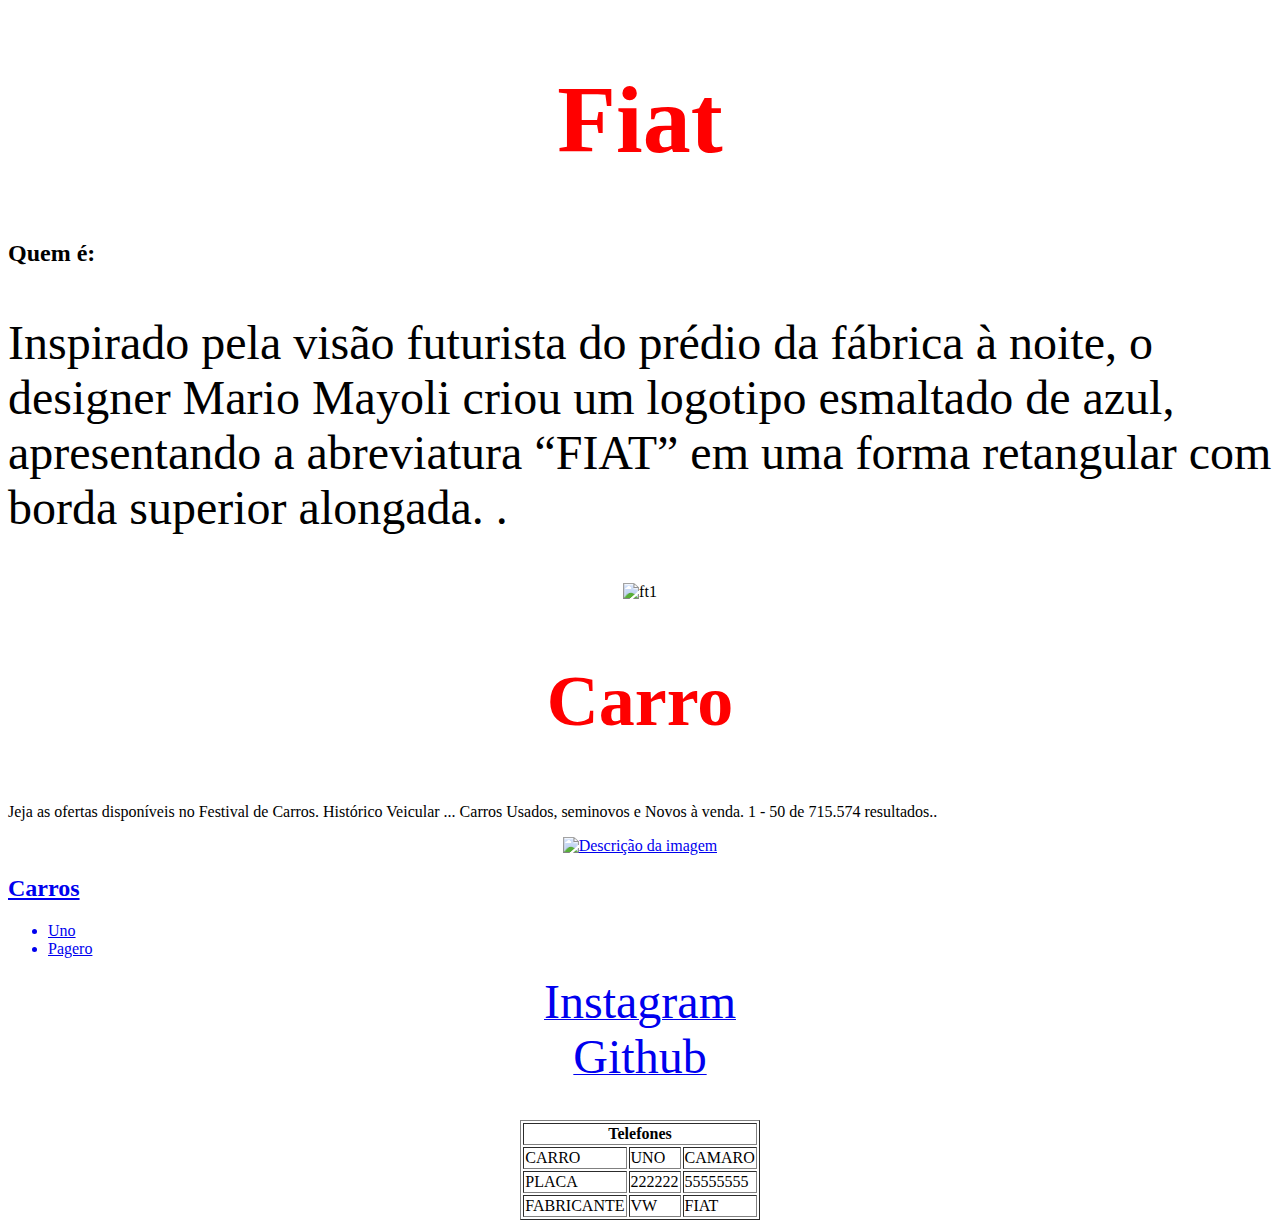
==== Aula 1/index.html @ 23897b48 "first commit" ====
﻿<!DOCTYPE html>
<html lang="pt-BR">
<head>
    <meta charset="UTF-8">
    <meta name="viewport" content="width=device-width, initial-scale=1.0">
    <title>Veiculos</title>
    <link rel="stylesheet" href="style.css">
    <link href="https://fonts.googleapis.com/css2?family=Poppins:wght@300;400;600&display=swap" rel="stylesheet">
</head>
<body>
    <header>



<font face="Algerian Regular" size="20" color="red" >  <center><h1>Fiat</h1></center></font>
    </header>

    <main>
        <section id="sobre">
            <h2>Quem é:</h2>
         <font size="8" face="Algerian Regular">   <p>Inspirado pela visão futurista do prédio da fábrica à noite, o designer Mario Mayoli criou um logotipo esmaltado de azul, apresentando a abreviatura “FIAT” em uma forma retangular com borda superior alongada​​. .</p></font>
             <center>   <img src="Fiat.jpg" alt="ft1"></center>
        </section>

        <section id="autor">
            <font face="Algerian Regular" size="20" color="red" > <center><h2>Carro</h2></center> </font>
            <p>Jeja as ofertas disponíveis no Festival de Carros. Histórico Veicular ... Carros Usados, seminovos e Novos à venda. 1 - 50 de 715.574 resultados..</p>
              <center> <a href="https://www.tiktok.com/@odeio.kwid/video/7409684759590243590"><img src="carro.jpg" alt="Descrição da imagem" class="ft2" height="500" width="1000"></center>
        </section>

        <section id="comentarios">
            <h2>Carros</h2>
            <ul id="comentarios-lista">
                <li>Uno</li>
 		<li>Pagero</li>

        
        </section>
    </main>

   
    <script src="script.js"></script>


<center><a href="https://instagram.com/rafaballerini"><font size="10">Instagram</a></font><br>
        <a href="https://github.com/guilhermeonrails"><font size="10">Github</a></font></center><BR> <BR>


<CENTER><table border="1">
    
<tr>
      
        <th colspan="3">Telefones</th>
    </tr>
    <tr>
         <td>CARRO</td>
        <td>UNO</td>
        <td>CAMARO</td>
    </tr>
    <tr>
        <td>PLACA</td>
        <td>222222</td>
        <td>55555555</td>
    </tr>
    <tr>
          <td>FABRICANTE</td>
        <td>VW</td>
        <td>FIAT</td>
    </tr>
</table> </CENTER>

</body>
</html>
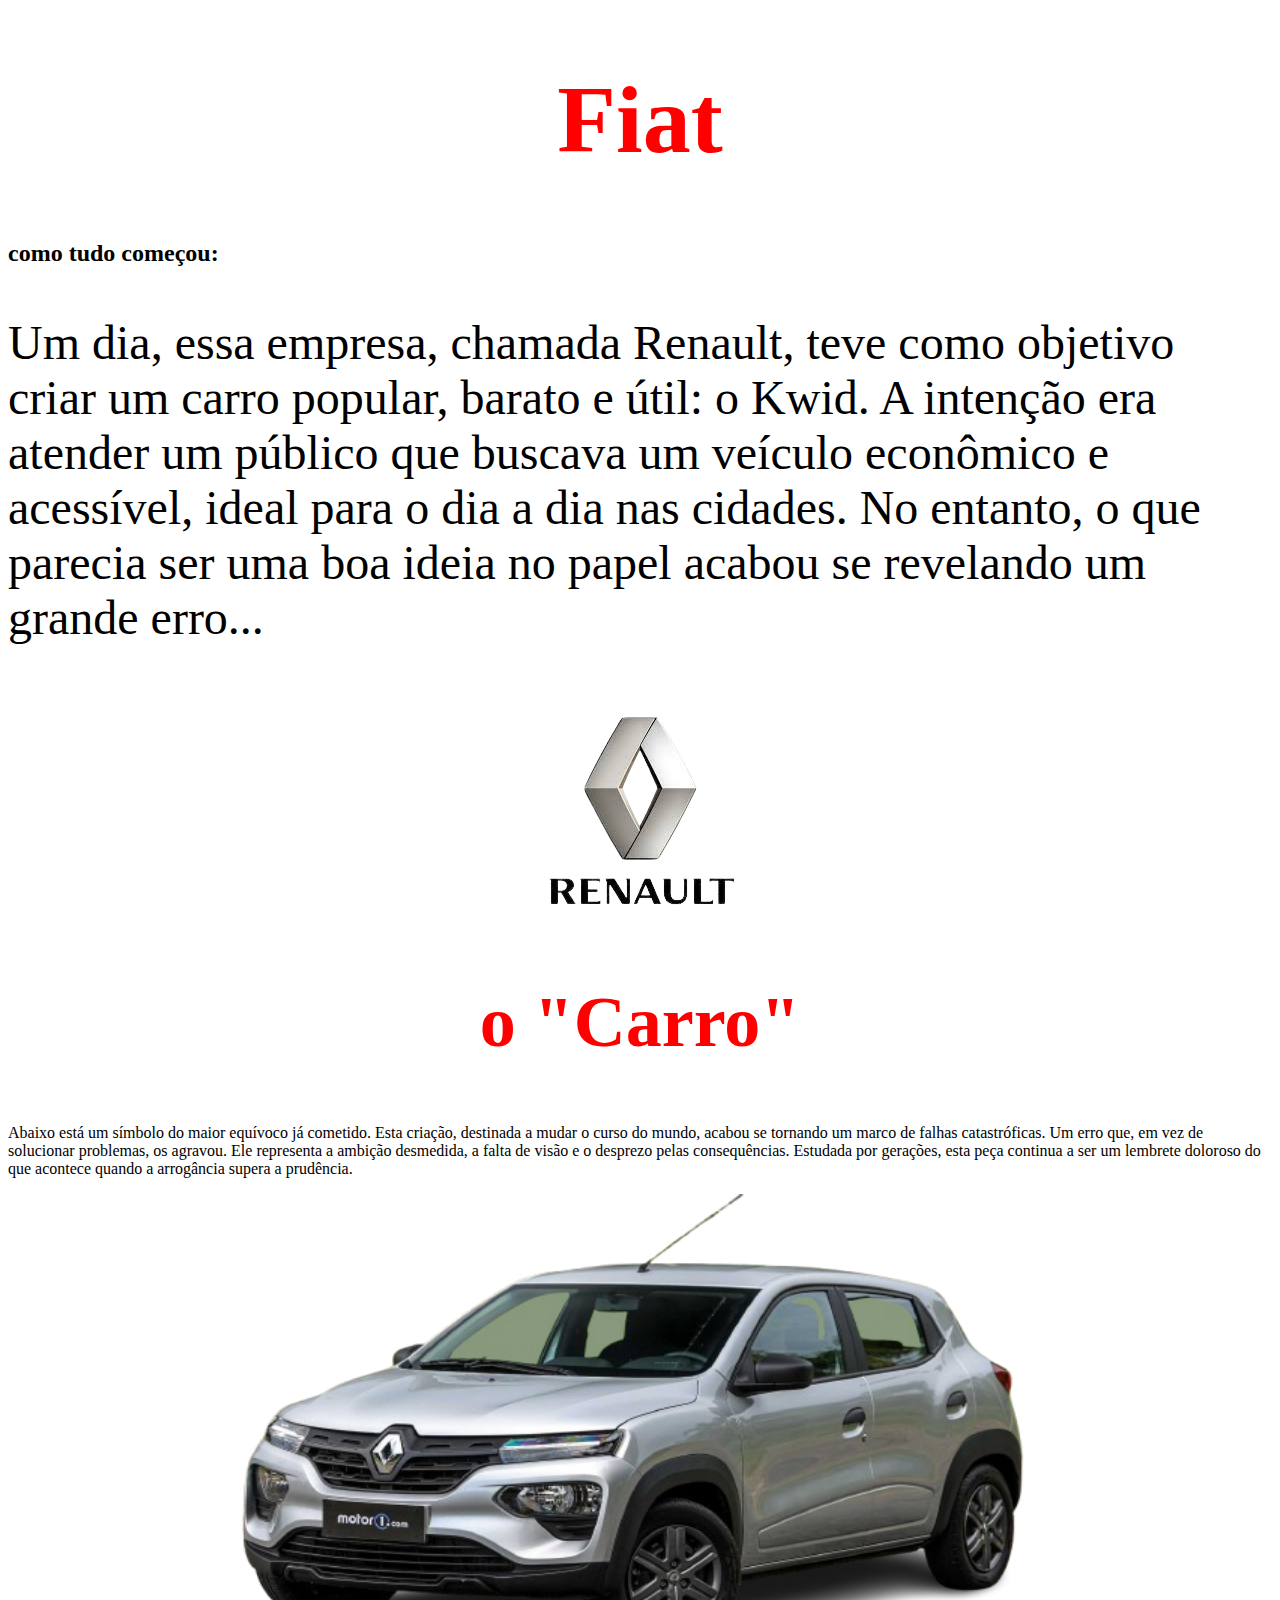
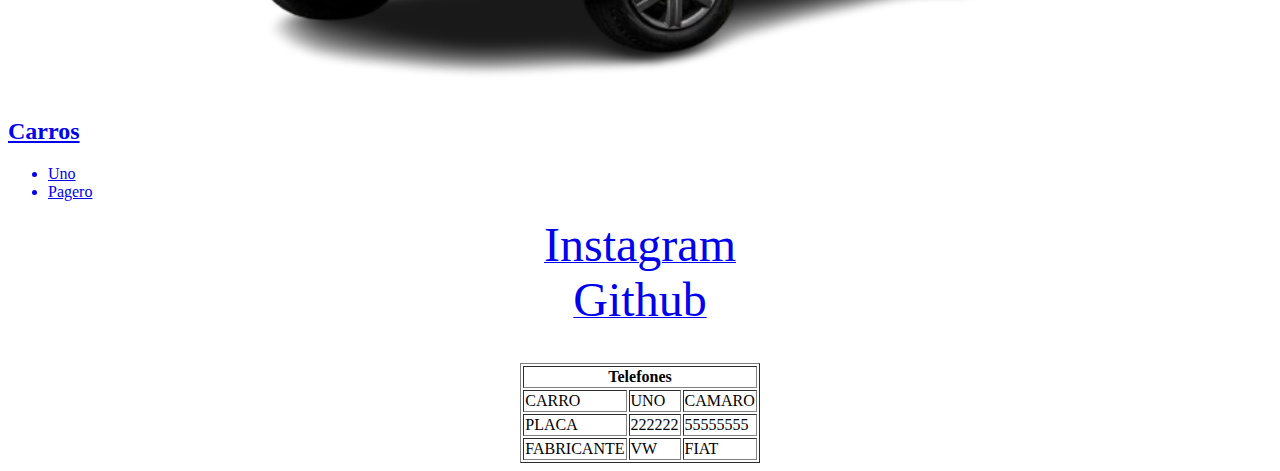
==== commit 690af441: "ok" ====
--- a/Aula 1/index.html
+++ b/Aula 1/index.html
@@ -17,16 +17,15 @@
 
     <main>
         <section id="sobre">
-            <h2>Quem é:</h2>
-         <font size="8" face="Algerian Regular">   <p>Inspirado pela visão futurista do prédio da fábrica à noite, o designer Mario Mayoli criou um logotipo esmaltado de azul, apresentando a abreviatura “FIAT” em uma forma retangular com borda superior alongada​​. -.</p></font>
-             <center>   <img src="Fiat.jpg" alt="ft1"></center>
+            <h2>como tudo começou:</h2>
+         <font size="8" face="Algerian Regular">   <p>Um dia, essa empresa, chamada Renault, teve como objetivo criar um carro popular, barato e útil: o Kwid. A intenção era atender um público que buscava um veículo econômico e acessível, ideal para o dia a dia nas cidades. No entanto, o que parecia ser uma boa ideia no papel acabou se revelando um grande erro...</p></font>
+             <center>   <img src="logo.png" alt="ft1"></center>
         </section>
 
         <section id="autor">
-            <font face="Algerian Regular" size="20" color="red" > <center><h2>Carro</h2></center> </font>
-            <p>Jeja as ofertas disponíveis no Festival de Carros. Histórico Veicular ... Carros Usados, seminovos e Novos à venda. 1 - 50 de 715.574 resultados..</p>
-              <center> <a href="https://www.tiktok.com/@odeio.kwid/video/7409684759590243590"><img src="carro.jpg" alt="Descrição da imagem" class="ft2" height="500" width="1000"></center>
+            <font face="Algerian Regular" size="20" color="red" > <center><h2>o "Carro"</h2></center> </font>
+            <p>Abaixo está um símbolo do maior equívoco já cometido. Esta criação, destinada a mudar o curso do mundo, acabou se tornando um marco de falhas catastróficas. Um erro que, em vez de solucionar problemas, os agravou. Ele representa a ambição desmedida, a falta de visão e o desprezo pelas consequências. Estudada por gerações, esta peça continua a ser um lembrete doloroso do que acontece quando a arrogância supera a prudência.</p>
+              <center> <a href="https://www.tiktok.com/@odeio.kwid/video/7409684759590243590"><img src="carro.png" alt="Descrição da imagem" class="ft2" height="500" width="1000"></center>
         </section>
 
         <section id="comentarios">
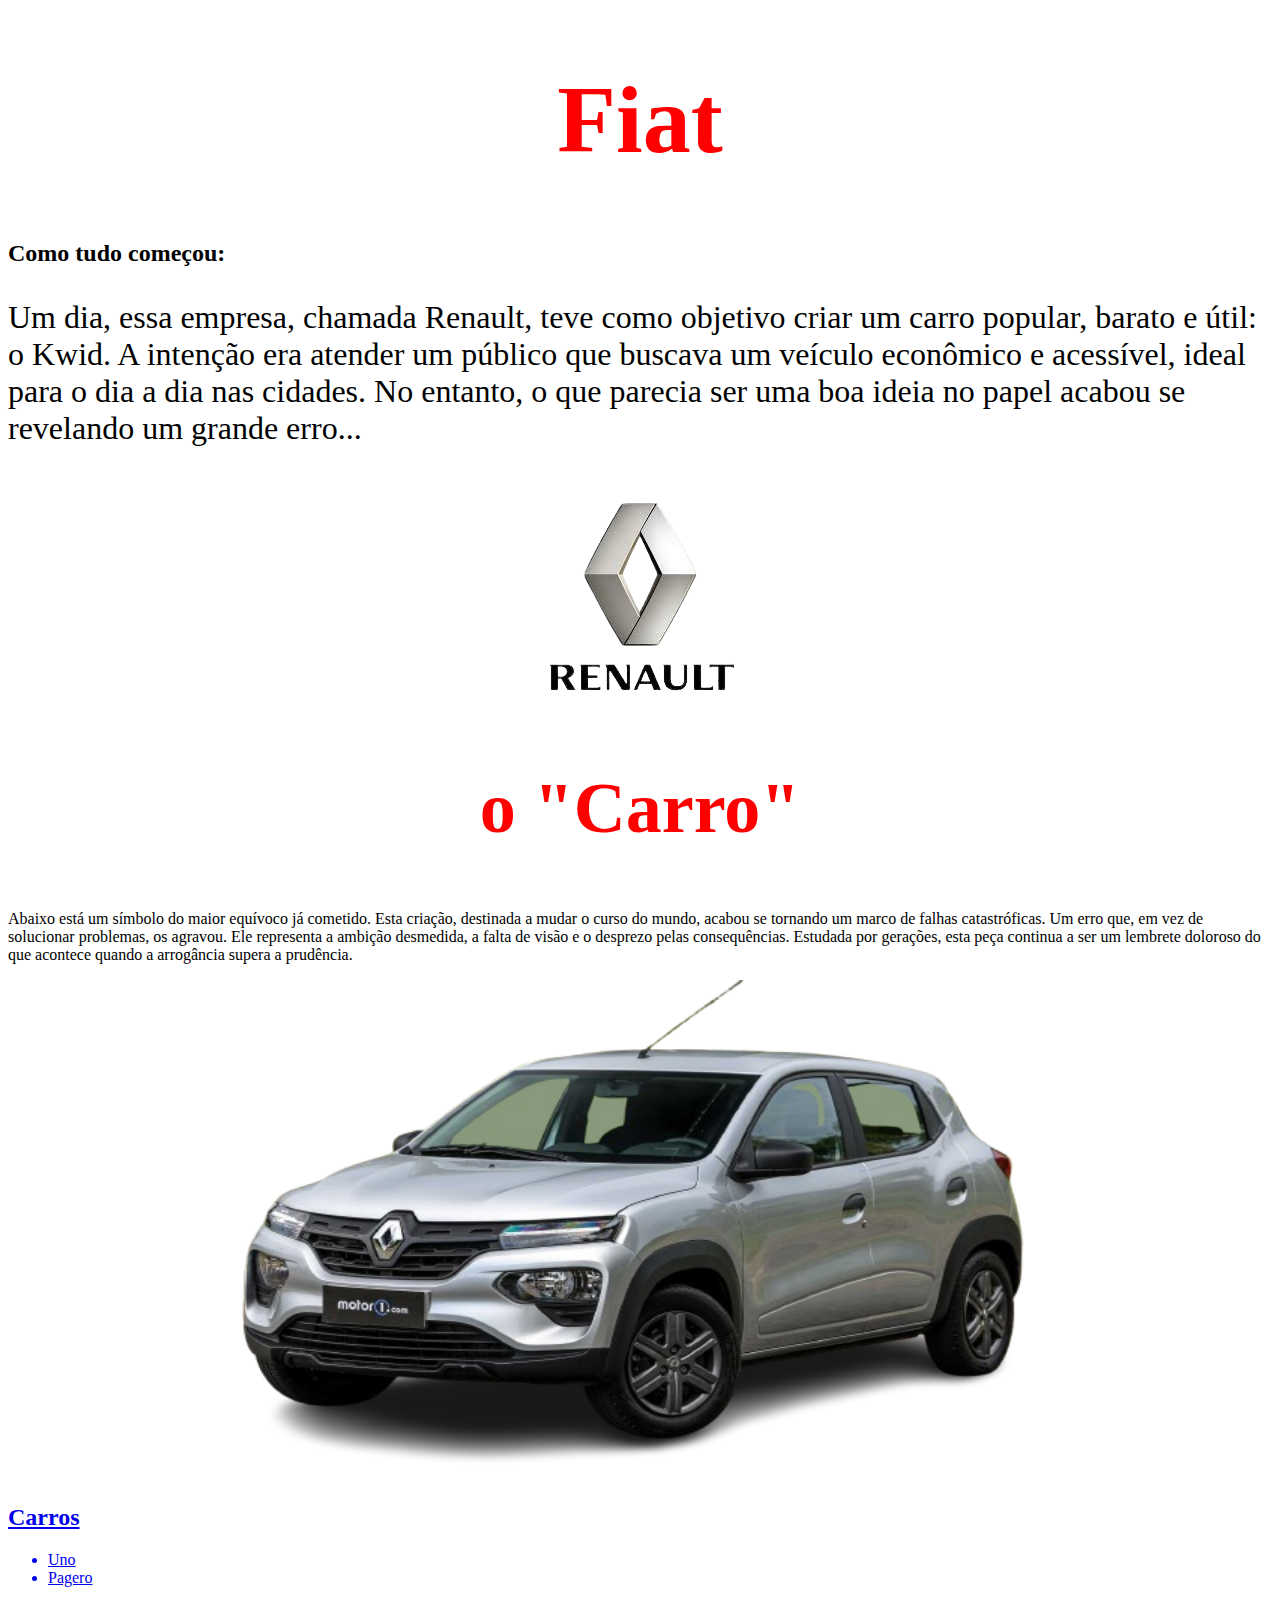
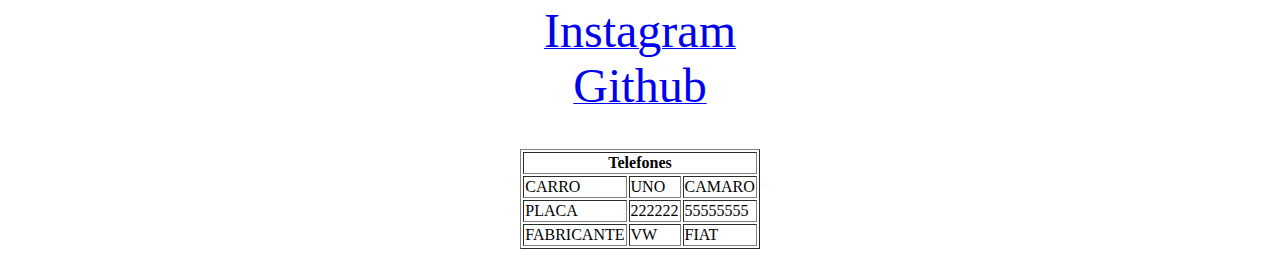
==== commit a8aff196: "zzz" ====
--- a/Aula 1/index.html
+++ b/Aula 1/index.html
@@ -17,10 +17,14 @@
 
     <main>
         <section id="sobre">
-            <h2>como tudo começou:</h2>
-         <font size="8" face="Algerian Regular">   <p>Um dia, essa empresa, chamada Renault, teve como objetivo criar um carro popular, barato e útil: o Kwid. A intenção era atender um público que buscava um veículo econômico e acessível, ideal para o dia a dia nas cidades. No entanto, o que parecia ser uma boa ideia no papel acabou se revelando um grande erro...</p></font>
-             <center>   <img src="logo.png" alt="ft1"></center>
+            <h2>Como tudo começou:</h2>
+            <p style="font-size: 32px; font-family: 'Algerian Regular', serif;">Um dia, essa empresa, chamada Renault, teve como objetivo criar um carro popular, barato e útil: o Kwid. A intenção era atender um público que buscava um veículo econômico e acessível, ideal para o dia a dia nas cidades. No entanto, o que parecia ser uma boa ideia no papel acabou se revelando um grande erro...</p>
+            <center>
+                <img src="logo.png" alt="ft1">
+            </center>
         </section>
+    </main>
+    
 
         <section id="autor">
             <font face="Algerian Regular" size="20" color="red" > <center><h2>o "Carro"</h2></center> </font>
